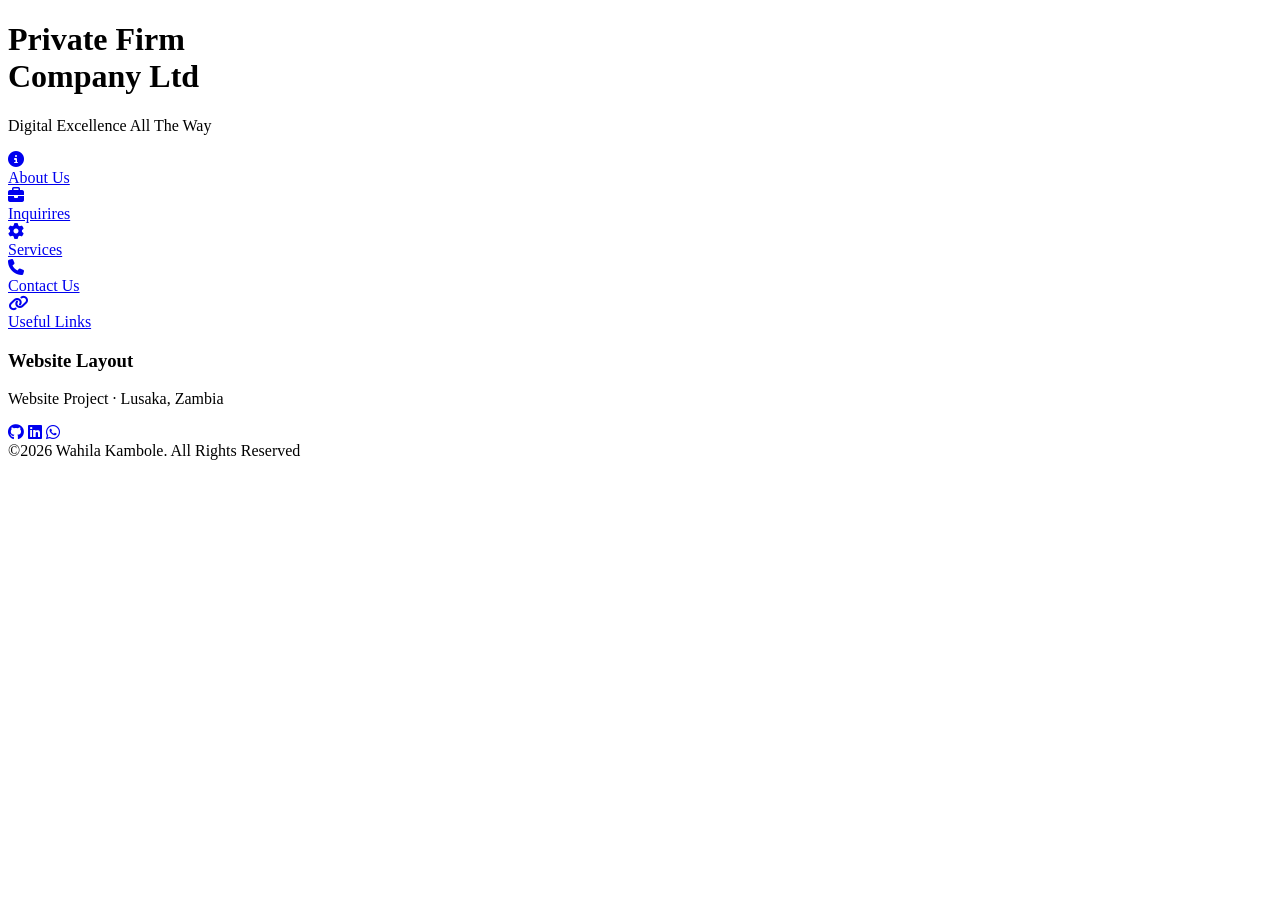
==== index.html @ 7052bf03 "Initial commit: base layout, scripts, and docs Core HTML, JS, and documentation uploaded. Styling up" ====
<!DOCTYPE html>
<html lang="en">

<head>
	<meta charset="UTF-8">
	<meta name="viewport" content="width=device-width, initial-scale=1.0">
	<title>Project Alpha 2.0</title>
	<link rel="preconnect" href="https://fonts.googleapis.com">
	<link rel="preconnect" href="https://fonts.gstatic.com" crossorigin>
	<link rel="stylesheet" href="https://cdnjs.cloudflare.com/ajax/libs/font-awesome/6.5.1/css/all.min.css"
		crossorigin="anonymous">
	<link rel="stylesheet" href="thewebsite.css">
</head>

<body>
	<!-- Loading (optional) -->
	<div class="loading-screen" id="loadingScreen" style="display:none">
		<div class="loader-ring"></div>
		<div class="loading-text">Initializing...</div>
	</div>

	<!-- Ambient Background -->
	<div class="ambient-bg">
		<div class="orb orb-1"></div>
		<div class="orb orb-2"></div>
	</div>

	<!-- Grid overlay -->
	<div class="grid-overlay" aria-hidden="true"></div>

	<!-- Right-side neon panel -->
	<div class="right-neon" aria-hidden="true"></div>

	<div class="container">
		<!-- Header -->
		<div class="header" id="mainHeader">
			<h1 class="brand-name">Private Firm <br>Company Ltd</h1>
			<p class="tagline">Digital Excellence All The Way</p>
		</div>

		<!-- Menu Grid -->
		<div class="menu-grid" id="menuGrid">
			<a href="#" class="menu-item">
				<div class="menu-badge"><i class="fa fa-info-circle"></i></div>
				<div class="menu-title">About Us</div>
			</a>
			<a href="#" class="menu-item">
				<div class="menu-badge"><i class="fa fa-briefcase"></i></div>
				<div class="menu-title">Inquirires</div>
			</a>
			<a href="#" class="menu-item">
				<div class="menu-badge"><i class="fa fa-gear"></i></div>
				<div class="menu-title">Services</div>
			</a>
			<a href="contact_us.html" class="menu-item">
				<div class="menu-badge"><i class="fa fa-phone"></i></div>
				<div class="menu-title">Contact Us</div>
			</a>
			<a href="#" class="menu-item">
				<div class="menu-badge"><i class="fa fa-link"></i></div>
				<div class="menu-title">Useful Links</div>
			</a>
		</div>

		<!-- Content Sections -->
		<div id="contentArea">

			<!-- Footer -->
			<footer class="site-footer">
				<div class="footer-content">
					<div class="footer-minimal">
						<div class="footer-brand-wrap">
							<h3 class="footer-brand">Website Layout</h3>
							<p class="footer-desc">Website Project · Lusaka, Zambia</p>
						</div>

						<div class="footer-social-links">
							<a class="social-btn" href="https://github.com/kambolewahila99-web" target="_blank"
								rel="noopener noreferrer"><i class="fab fa-github"></i></a>
							<a class="social-btn" href="https://linkedin.com/in/wahila-k-frontend-developer"
								target="_blank" rel="noopener noreferrer"><i class="fab fa-linkedin"></i></a>
							<a class="social-btn" href="https://wa.me/260953014252" target="_blank" rel="noopener"><i
									class="fab fa-whatsapp"></i></a>
						</div>
					</div>
					<div class="footer-legal-small">
						<span>©2026 Wahila Kambole. All Rights Reserved</span>
					</div>
				</div>
			</footer>
		</div>

		<!-- JavaScript for section navigation -->
		<script src="script.js"></script>
</body>

</html>
</body>

</html>
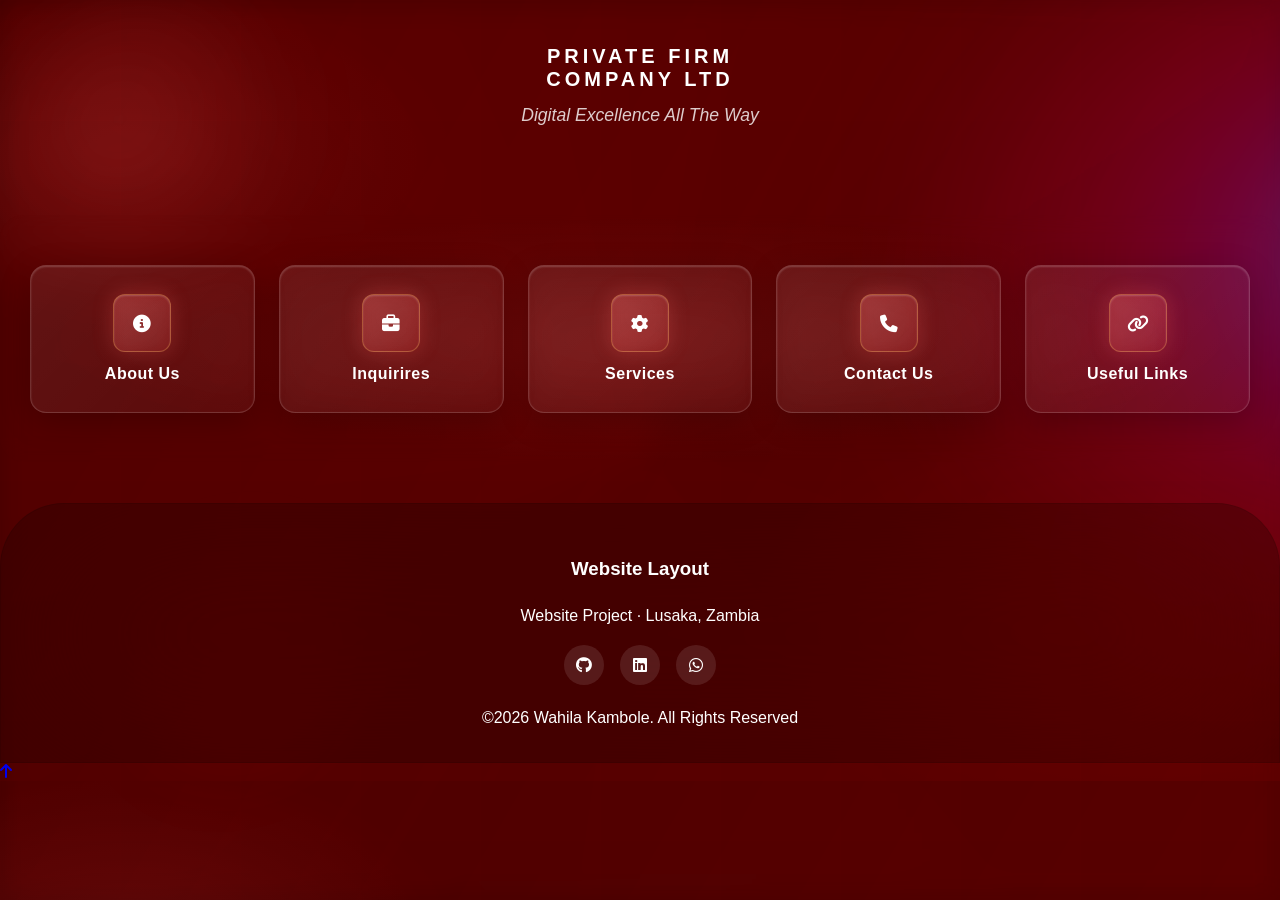
==== commit 6f5817a4: "feat: add back to top structure and remove unused components" ====
--- a/index.html
+++ b/index.html
@@ -13,20 +13,11 @@
 </head>
 
 <body>
-	<!-- Loading (optional) -->
-	<div class="loading-screen" id="loadingScreen" style="display:none">
-		<div class="loader-ring"></div>
-		<div class="loading-text">Initializing...</div>
-	</div>
-
 	<!-- Ambient Background -->
 	<div class="ambient-bg">
 		<div class="orb orb-1"></div>
 		<div class="orb orb-2"></div>
 	</div>
-
-	<!-- Grid overlay -->
-	<div class="grid-overlay" aria-hidden="true"></div>
 
 	<!-- Right-side neon panel -->
 	<div class="right-neon" aria-hidden="true"></div>
@@ -62,10 +53,8 @@
 			</a>
 		</div>
 
-		<!-- Content Sections -->
+		<!-- Footer -->
 		<div id="contentArea">
-
-			<!-- Footer -->
 			<footer class="site-footer">
 				<div class="footer-content">
 					<div class="footer-minimal">
@@ -90,6 +79,10 @@
 			</footer>
 		</div>
 
+		<a class="back-to-top" href="#top" aria-label="Back to top" title="Back to top">
+			<i class="fa fa-arrow-up" aria-hidden="true"></i>
+		</a>
+
 		<!-- JavaScript for section navigation -->
 		<script src="script.js"></script>
 </body>
--- a/thewebsite.css
+++ b/thewebsite.css
@@ -0,0 +1,827 @@
+@charset "UTF-8";
+
+:root {
+    --red-900: #330000;
+    --red-700: #660000;
+    --red-500: #cc0000;
+    --red-400: #ff2b2b;
+    --accent: #ff6b6b;
+    --glass: rgba(255, 255, 255, 0.06);
+    --text-color: #ffffff;
+}
+
+/* Futuristic layered background with animated gradients, subtle grid and noise overlay */
+body {
+    font-family: 'Lucida Sans', 'Lucida Sans Regular', 'Lucida Grande', 'Lucida Sans Unicode', Geneva, Verdana, sans-serif;
+    margin: 0;
+    padding: 0;
+    color: var(--text-color);
+    background-color: var(--red-700);
+    background-image:
+        radial-gradient(ellipse at 10% 20%, rgba(255, 75, 75, 0.12) 0%, transparent 20%),
+        radial-gradient(ellipse at 90% 80%, rgba(255, 0, 0, 0.12) 0%, transparent 25%),
+        linear-gradient(120deg, rgba(0, 0, 0, 0.35), rgba(0, 0, 0, 0.15));
+    background-blend-mode: screen, screen, normal;
+    overflow-x: hidden;
+}
+
+/* animated sweeping gradient layer handled by a pseudo element for smoothness */
+body::before {
+    content: '';
+    position: fixed;
+    inset: 0;
+    z-index: -2;
+    background: conic-gradient(from 200deg at 50% 50%, rgba(255, 20, 20, 0.06), rgba(255, 0, 0, 0.12), rgba(153, 0, 0, 0.08), rgba(255, 40, 40, 0.06));
+    filter: blur(15px) saturate(120%);
+    opacity: 0.95;
+    animation: sweep 14s linear infinite;
+    pointer-events: none;
+    will-change: transform;
+}
+
+/* grid + subtle scanlines overlay */
+body::after {
+    content: '';
+    position: fixed;
+    inset: 0;
+    z-index: -1;
+    pointer-events: none;
+    background-image:
+        linear-gradient(rgba(255, 255, 255, 0.02) 1px, transparent 1px),
+        linear-gradient(90deg, rgba(255, 255, 255, 0.02) 1px, transparent 1px),
+        linear-gradient(rgba(0, 0, 0, 0.06), rgba(0, 0, 0, 0.06));
+    background-size: 120px 120px, 120px 120px, 100% 2px;
+    mix-blend-mode: overlay;
+    opacity: 0.45;
+    animation: grid-drift 8s linear infinite;
+    will-change: transform;
+    transform: translateZ(0);
+
+}
+
+@keyframes grid-drift {
+    from {
+        transform: translateZ(0) translateY(0);
+    }
+
+    to {
+        transform: translateZ(0) translateY(50px);
+    }
+}
+
+.header {
+    text-align: center;
+    padding: 2rem;
+}
+
+@media (min-width: 769px) {
+    .brand-name {
+        font-size: 2.5rem;
+        text-align: center;
+    }
+
+    body {
+        font-size: 1rem;
+    }
+}
+
+.brand-name {
+    color: var(--text-color);
+    font-size: 1.25rem;
+    font-weight: 900;
+    letter-spacing: 4px;
+    text-transform: uppercase;
+}
+
+.container {
+    margin: 0 auto;
+    position: relative;
+    z-index: 2;
+}
+
+span {
+    color: var(--text-color);
+}
+
+.site-footer {
+    margin: auto;
+    padding: 2rem 1rem;
+    font-size: 1rem;
+    line-height: 1.6;
+    display: flex;
+    justify-content: center;
+    color: var(--text-color);
+    border: 1px solid rgba(0, 0, 0, 0.1);
+    backdrop-filter: blur(100px);
+    background: rgba(0, 0, 0, 0.2);
+    border-top-left-radius: 4rem;
+    border-top-right-radius: 4rem;
+}
+
+
+.site-footer a {
+    color: var(--text-color);
+    text-decoration: none;
+    transition: all 0.3s ease;
+    padding: 4px 8px;
+    border-radius: 4px;
+    align-items: center;
+}
+
+.site-footer a:hover {
+    color: var(--accent);
+    background: rgba(255, 255, 255, 0.1);
+    text-decoration: none;
+}
+
+.footer-content {
+    text-align: center;
+    display: flex;
+    flex-direction: column;
+    gap: 20px;
+    align-items: center;
+    color: var(--text-color);
+
+}
+
+.footer-legal-links span {
+    opacity: 0.6;
+}
+
+.footer-contact-info {
+    margin: 0;
+}
+
+.footer-contact-info p {
+    margin: 0;
+    font-size: 1rem;
+}
+
+.footer-social-links {
+    display: flex;
+    justify-content: center;
+    gap: 16px;
+    margin-top: 15px;
+}
+
+.footer-social-links a {
+    width: 40px;
+    height: 40px;
+    display: flex;
+    align-items: center;
+    justify-content: center;
+    background: rgba(255, 255, 255, 0.1);
+    border-radius: 50%;
+    transition: all 0.3s ease;
+    padding: 0;
+}
+
+.social-btn:hover {
+    transform: translateY(-6px);
+    background: var(--accent);
+    color: var(--red-900)
+}
+
+/* Neon-like layout */
+.ambient-bg {
+    position: fixed;
+    inset: 0;
+    z-index: -4;
+    pointer-events: none;
+    overflow: hidden;
+}
+
+.ambient-bg .orb {
+    border-radius: 50%;
+    filter: blur(40px);
+    opacity: 1;
+}
+
+.ambient-bg .orb-1 {
+    width: 420px;
+    height: 420px;
+    background: radial-gradient(circle at 30% 30%, rgba(255, 90, 90, 0.18), transparent 40%);
+    left: -5%;
+    top: -10%;
+    transform: scale(1.1);
+}
+
+.ambient-bg .orb-2 {
+    width: 360px;
+    height: 360px;
+    background: radial-gradient(circle at 70% 70%, rgba(255, 20, 20, 0.12), transparent 40%);
+    right: -5%;
+    bottom: 5%;
+}
+
+.menu-grid {
+    display: grid;
+    grid-template-columns: repeat(auto-fit, minmax(210px, 1fr));
+    gap: 1.5rem;
+    margin: 40px auto;
+    padding: 50px 30px;
+    background: radial-gradient(ellipse at center, rgba(255, 107, 107, 0.08) 0%, transparent 70%);
+    border-radius: 24px;
+    backdrop-filter: blur(10px);
+    align-items: center;
+}
+
+.menu-item {
+    display: flex;
+    flex-direction: column;
+    align-items: center;
+    padding: 28px;
+    border-radius: 16px;
+    background: linear-gradient(135deg, rgba(255, 255, 255, 0.08) 0%, rgba(255, 255, 255, 0.04) 100%);
+    border: 1.5px solid rgba(255, 255, 255, 0.15);
+    text-decoration: none;
+    color: inherit;
+    transition: transform .3s ease, box-shadow .3s ease, backdrop-filter .3s ease;
+    backdrop-filter: blur(16px);
+    position: relative;
+    overflow: hidden;
+    box-shadow: 0 8px 32px rgba(0, 0, 0, 0.2), inset 0 1px 2px rgba(255, 255, 255, 0.2)
+}
+
+.menu-item::before {
+    content: '';
+    position: absolute;
+    inset: 0;
+    background: radial-gradient(circle at 30% 30%, rgba(255, 200, 100, 0.08), transparent 50%);
+    pointer-events: none;
+    opacity: 0;
+}
+
+.menu-item:hover {
+    transform: translateY(-2px);
+    box-shadow: 0 16px 40px rgba(255, 107, 107, 0.3), inset 0 1px 2px rgba(255, 255, 255, 0.3);
+    backdrop-filter: blur(20px);
+    border-color: rgba(255, 200, 100, 0.4);
+    background: linear-gradient(135deg, rgba(255, 255, 255, 0.12) 0%, rgba(255, 255, 255, 0.08) 100%)
+}
+
+.menu-badge {
+    width: 56px;
+    height: 56px;
+    border-radius: 12px;
+    background: linear-gradient(135deg, rgba(255, 107, 107, 0.3), rgba(255, 50, 50, 0.15));
+    display: flex;
+    align-items: center;
+    justify-content: center;
+    font-size: 1.1rem;
+    margin-bottom: 12px;
+    border: 1px solid rgba(255, 200, 100, 0.3);
+    box-shadow: 0 0 20px rgba(255, 107, 107, 0.25), inset 0 1px 2px rgba(255, 255, 255, 0.2);
+    transition: all .3s ease;
+    backdrop-filter: blur(8px)
+}
+
+.menu-item:hover .menu-badge {
+    background: linear-gradient(135deg, rgba(255, 107, 107, 0.5), rgba(255, 50, 50, 0.25));
+    box-shadow: 0 0 28px rgba(255, 107, 107, 0.4), inset 0 1px 2px rgba(255, 255, 255, 0.3);
+    transform: scale(1.1) rotateZ(5deg)
+}
+
+.menu-title {
+    font-weight: 700;
+    font-size: 1rem;
+    line-height: 1.2;
+    text-align: center;
+    letter-spacing: 0.5px;
+}
+
+@media (max-width:768px) {
+    .menu-grid {
+        grid-template-columns: repeat(auto-fit, minmax(180px, 1fr));
+        max-width: 100%;
+    }
+
+    .menu-badge {
+        width: 48px;
+        height: 48px;
+        font-size: 16px;
+    }
+
+    .menu-item {
+        padding: 20px;
+    }
+
+    .footer-social-links {
+        gap: 12px;
+    }
+
+    .footer-social-links a {
+        width: 36px;
+        height: 36px;
+        font-size: 1rem;
+    }
+}
+
+/* Right-side neon panel (Nexa-style) */
+.right-neon {
+    position: fixed;
+    right: -20%;
+    top: -20%;
+    height: 140%;
+    width: 55%;
+    z-index: 1;
+    pointer-events: none;
+    background: radial-gradient(ellipse 800px 600px at 85% 35%, rgba(0, 200, 255, 0.5) 0%, rgba(100, 0, 200, 0.35) 20%, rgba(200, 0, 100, 0.20) 40%, transparent 70%);
+    filter: blur(60px);
+    mix-blend-mode: screen;
+    opacity: 1;
+    animation: neonDrift 14s ease-in-out infinite;
+}
+
+.right-neon::before {
+    display: none;
+}
+
+@keyframes neonDrift {
+    0% {
+        transform: translateY(0) rotate(0deg) scale(1);
+    }
+
+    40% {
+        transform: translateY(-18px) rotate(1deg) scale(1.02);
+    }
+
+    70% {
+        transform: translateY(16px) rotate(-1deg) scale(1.01);
+    }
+
+    100% {
+        transform: translateY(0) rotate(0deg) scale(1);
+    }
+}
+
+/* Reduce width on small screens so it doesn't crowd content */
+@media (max-width:900px) {
+    .right-neon {
+        width: 40vw;
+        max-width: 360px;
+        opacity: 0.75;
+    }
+}
+
+/* Section Navigation & Content Styling */
+.back-btn {
+    display: inline-block;
+    margin-bottom: 20px;
+    padding: 10px 16px;
+    background: rgba(0, 0, 0, 0.25);
+    border: 1px solid rgba(255, 255, 255, 0.3);
+    color: var(--text-color);
+    border-radius: 6px;
+    cursor: pointer;
+    font-size: 0.9rem;
+    transition: all 0.2s ease;
+}
+
+.back-btn:hover {
+    background: rgba(0, 0, 0, 0.4);
+    transform: translateX(-4px);
+}
+
+.section-header {
+    text-align: center;
+    margin-bottom: 40px;
+}
+
+.section-title {
+    font-size: 2.2rem;
+    font-weight: 700;
+    margin-bottom: 12px;
+    color: var(--text-color);
+}
+
+.section-subtitle {
+    font-size: 1.1rem;
+    color: rgba(255, 255, 255, 0.7);
+    margin: 0;
+}
+
+.section-center-title {
+    text-align: center;
+    color: var(--red-400);
+    margin-bottom: 30px;
+}
+
+/* Contact Grid */
+.contact-grid {
+    display: grid;
+    grid-template-columns: repeat(auto-fit, minmax(210px, 1fr));
+    gap: 40px;
+    margin-top: 30px;
+}
+
+.form-group {
+    display: flex;
+    flex-direction: column;
+    padding-top: 5px;
+}
+
+.form-group input,
+.form-group textarea {
+    padding: 14px 16px;
+    background: rgba(0, 0, 0, 0.3);
+    border: 1px solid rgba(255, 255, 255, 0.2);
+    color: var(--text-color);
+    border-radius: 8px;
+    font-family: inherit;
+    font-size: 1rem;
+    transition: all 0.3s ease;
+}
+
+.form-group input::placeholder,
+.form-group textarea::placeholder {
+    color: rgba(255, 255, 255, 0.5);
+}
+
+.form-group input:focus,
+.form-group textarea:focus {
+    outline: none;
+    background: rgba(0, 0, 0, 0.4);
+    border-color: var(--accent);
+    box-shadow: 0 0 12px rgba(255, 107, 107, 0.2);
+}
+
+.contact-info {
+    display: flex;
+    flex-direction: column;
+    gap: 24px;
+}
+
+.contact-item {
+    display: flex;
+    gap: 16px;
+}
+
+.contact-icon {
+    width: 48px;
+    height: 48px;
+    display: flex;
+    align-items: center;
+    justify-content: center;
+    background: rgba(255, 107, 107, 0.2);
+    border-radius: 8px;
+    font-size: 1.5rem;
+    flex-shrink: 0;
+}
+
+.contact-details h4 {
+    margin: 0 0 6px 0;
+    color: #ffffff;
+}
+
+.contact-details p {
+    margin: 0;
+    color: rgba(255, 255, 255, 0.8);
+}
+
+.contact-details a {
+    color: var(--accent);
+    text-decoration: none;
+}
+
+.contact-details a:hover {
+    text-decoration: underline;
+}
+
+.tagline {
+    font-size: 1.1rem;
+    color: rgba(255, 255, 255, 0.8);
+    margin-top: 12px;
+    font-style: italic;
+}
+
+/* ============== PAGE STYLES ============== */
+.page-header {
+    text-align: center;
+    padding: 60px 20px 40px;
+    position: relative;
+    z-index: 10;
+}
+
+.back-btn {
+    display: inline-flex;
+    align-items: center;
+    gap: 8px;
+    color: var(--red-400);
+    text-decoration: none;
+    font-size: 0.9rem;
+    margin-bottom: 20px;
+    transition: all 0.3s ease;
+    padding: 8px 16px;
+    border-radius: 8px;
+    background: rgba(255, 43, 43, 0.1);
+}
+
+.back-btn:hover {
+    color: var(--accent);
+    background: rgba(255, 43, 43, 0.2);
+    transform: translateY(-4px);
+}
+
+.page-header h1 {
+    font-size: 3rem;
+    font-weight: 600;
+    margin: 20px 0;
+    background: linear-gradient(135deg, var(--red-400), var(--accent));
+    -webkit-background-clip: text;
+    -webkit-text-fill-color: transparent;
+    background-clip: text;
+}
+
+.page-subtitle {
+    font-size: 1rem;
+    color: rgba(255, 255, 255, 0.7);
+    margin-top: 10px;
+}
+
+.page-section {
+    margin: auto;
+    padding: 10px;
+    backdrop-filter: blur(8px);
+}
+
+.intro-text {
+    text-align: center;
+    padding: 20px 0;
+}
+
+.intro-text p {
+    font-size: 1rem;
+    color: rgba(255, 255, 255, 0.8);
+    line-height: 1.8;
+    max-width: 700px;
+    margin: 0 auto;
+}
+
+
+@media (max-width: 768px) {
+    .page-header {
+        padding: 40px 20px 30px;
+    }
+
+    .page-header h1.page-subtitle {
+        font-size: 2rem;
+    }
+
+}
+
+.contact-link {
+    display: inline-block;
+    padding: 12px 36px;
+    background: linear-gradient(135deg, var(--red-400), var(--accent));
+    color: var(--text-color);
+    text-decoration: none;
+    border-radius: 8px;
+    font-weight: 600;
+    transition: all 0.3s ease;
+    box-shadow: 0 8px 32px rgba(255, 43, 43, 0.3);
+}
+
+.contact-link:hover {
+    transform: translateY(-4px);
+    box-shadow: 0 12px 48px rgba(255, 43, 43, 0.4);
+}
+
+/* ============== CONTACT US PAGE ============== */
+.contact-intro {
+    text-align: center;
+    padding: 20px 0;
+}
+
+.contact-intro h2 {
+    font-size: 1.75rem;
+    color: var(--red-400);
+    margin-bottom: 16px;
+}
+
+.contact-intro p {
+    font-size: 1rem;
+    color: rgba(255, 255, 255, 0.8);
+    line-height: 1.8;
+}
+
+.contact-options {
+    display: grid;
+    grid-template-columns: repeat(auto-fit, minmax(210px, 1fr));
+    gap: 1.5rem;
+}
+
+.contact-option {
+    padding: 28px;
+    background: (rgba(255, 43, 43, 0.12));
+    border: 1px solid rgba(255, 107, 107, 0.3);
+    border-radius: 12px;
+    backdrop-filter: blur(100px);
+    transition: all 0.3s ease;
+    text-align: center;
+}
+
+.contact-option:hover {
+    transform: translateY(-8px);
+    border-color: rgba(255, 107, 107, 0.6);
+    background: linear-gradient(135deg, rgba(255, 43, 43, 0.15), rgba(255, 107, 107, 0.12));
+}
+
+.contact-option-icon {
+    font-size: 40px;
+    color: var(--red-400);
+    margin-bottom: 16px;
+    display: flex;
+    justify-content: center;
+}
+
+.contact-option h3 {
+    font-size: 18px;
+    color: var(--red-400);
+    margin-bottom: 8px;
+}
+
+/* Make contact links match contact headings */
+.contact-option h3 a.contact-link {
+    color: inherit;
+    text-decoration: none;
+    display: inline-block;
+    padding: 0;
+    transition: color 160ms ease, transform 160ms ease;
+}
+
+.contact-option h3 a.contact-link:hover {
+    color: var(--accent);
+    transform: translateY(-2px);
+}
+
+/* Remove any accidental button-like styling and match plain headings exactly */
+.contact-option h3 a.contact-link,
+.contact-option h3 a.contact-link:visited,
+.contact-option h3 a.contact-link:focus,
+.contact-option h3 a.contact-link:active {
+    background: transparent;
+    box-shadow: none;
+    padding: 0;
+    border-radius: 0;
+    color: var(--red-400);
+    font-weight: 700;
+    font-size: 1rem;
+    line-height: 1.1;
+    text-transform: none;
+    outline: none;
+}
+
+.contact-option p {
+    font-size: 0.9rem;
+    color: rgba(255, 255, 255, 0.7);
+}
+
+.contact-form-wrapper {
+    max-width: 800px;
+    margin: 0 auto;
+    padding: 40px;
+    background: linear-gradient(135deg, rgba(255, 43, 43, 0.1), rgba(255, 107, 107, 0.08));
+    border: 1px solid rgba(255, 107, 107, 0.3);
+    border-radius: 12px;
+    backdrop-filter: blur(10px);
+}
+
+.modern-contact-form {
+    display: flex;
+    flex-direction: column;
+    gap: 20px;
+}
+
+.form-row {
+    display: grid;
+    grid-template-columns: 1fr 1fr;
+    gap: 20px;
+}
+
+.modern-contact-form .form-group {
+    display: flex;
+    flex-direction: column;
+}
+
+.modern-contact-form .form-group label {
+    font-size: 14px;
+    color: var(--red-400);
+    margin-bottom: 8px;
+    font-weight: 600;
+}
+
+.modern-contact-form .form-group input,
+.modern-contact-form .form-group textarea {
+    padding: 12px 16px;
+    background: rgba(255, 255, 255, 0.08);
+    border: 1px solid rgba(255, 107, 107, 0.3);
+    border-radius: 8px;
+    color: var(--text-color);
+    font-family: 'Outfit', sans-serif;
+    font-size: 0.9rem;
+    transition: all 0.3s ease;
+}
+
+.modern-contact-form .form-group input::placeholder,
+.modern-contact-form .form-group textarea::placeholder {
+    color: rgba(255, 255, 255, 0.5);
+}
+
+.modern-contact-form .form-group input:focus,
+.modern-contact-form .form-group textarea:focus {
+    outline: none;
+    background: rgba(255, 255, 255, 0.12);
+    border-color: rgba(255, 107, 107, 0.6);
+    box-shadow: 0 0 0 3px rgba(255, 43, 43, 0.1);
+}
+
+.submit-btn {
+    margin-top: 15px;
+    padding: 14px 32px;
+    align-self: center;
+    background: linear-gradient(135deg, var(--red-400), var(--accent));
+    color: var(--text-color);
+    border: none;
+    border-radius: 8px;
+    font-weight: 600;
+    font-size: 1rem;
+    cursor: pointer;
+    transition: all 0.3s ease;
+    box-shadow: 0 8px 32px rgba(255, 43, 43, 0.3);
+}
+
+.submit-btn:hover {
+    transform: translateY(-4px);
+    box-shadow: 0 12px 48px rgba(255, 43, 43, 0.4);
+}
+
+.contact-info-section {
+    padding: 40px 30px;
+}
+
+.contact-methods {
+    display: grid;
+    grid-template-columns: repeat(auto-fit, minmax(210px, 1fr));
+    gap: 1.5rem;
+}
+
+.contact-method {
+    padding: 28px;
+    margin: 1rem;
+    background: linear-gradient(135deg, rgba(255, 43, 43, 0.12), rgba(255, 107, 107, 0.08));
+    border: 1px solid rgba(255, 107, 107, 0.3);
+    border-radius: 12px;
+    backdrop-filter: blur(8px);
+    transition: all 0.3s ease;
+    text-align: center;
+}
+
+.contact-method:hover {
+    transform: translateY(-8px);
+    border-color: rgba(255, 107, 107, 0.6);
+}
+
+.method-icon {
+    font-size: 2.5rem;
+    color: var(--red-400);
+    margin-bottom: 16px;
+    display: flex;
+    justify-content: center;
+}
+
+.contact-method h3 {
+    font-size: 1rem;
+    color: var(--red-400);
+    margin-bottom: 12px;
+}
+
+.contact-method p {
+    font-size: 0.9rem;
+    color: rgba(255, 255, 255, 0.8);
+}
+
+.contact-method a {
+    color: var(--red-400);
+    text-decoration: none;
+    transition: all 0.3s ease;
+}
+
+.contact-method a:hover {
+    color: var(--red-500);
+    text-decoration: underline;
+}
+
+@media (max-width: 768px) {
+    .form-row {
+        grid-template-columns: 1fr;
+    }
+
+    .contact-form-wrapper {
+        padding: 20px;
+    }
+
+    .contact-methods {
+        grid-template-columns: 1fr;
+    }
+}
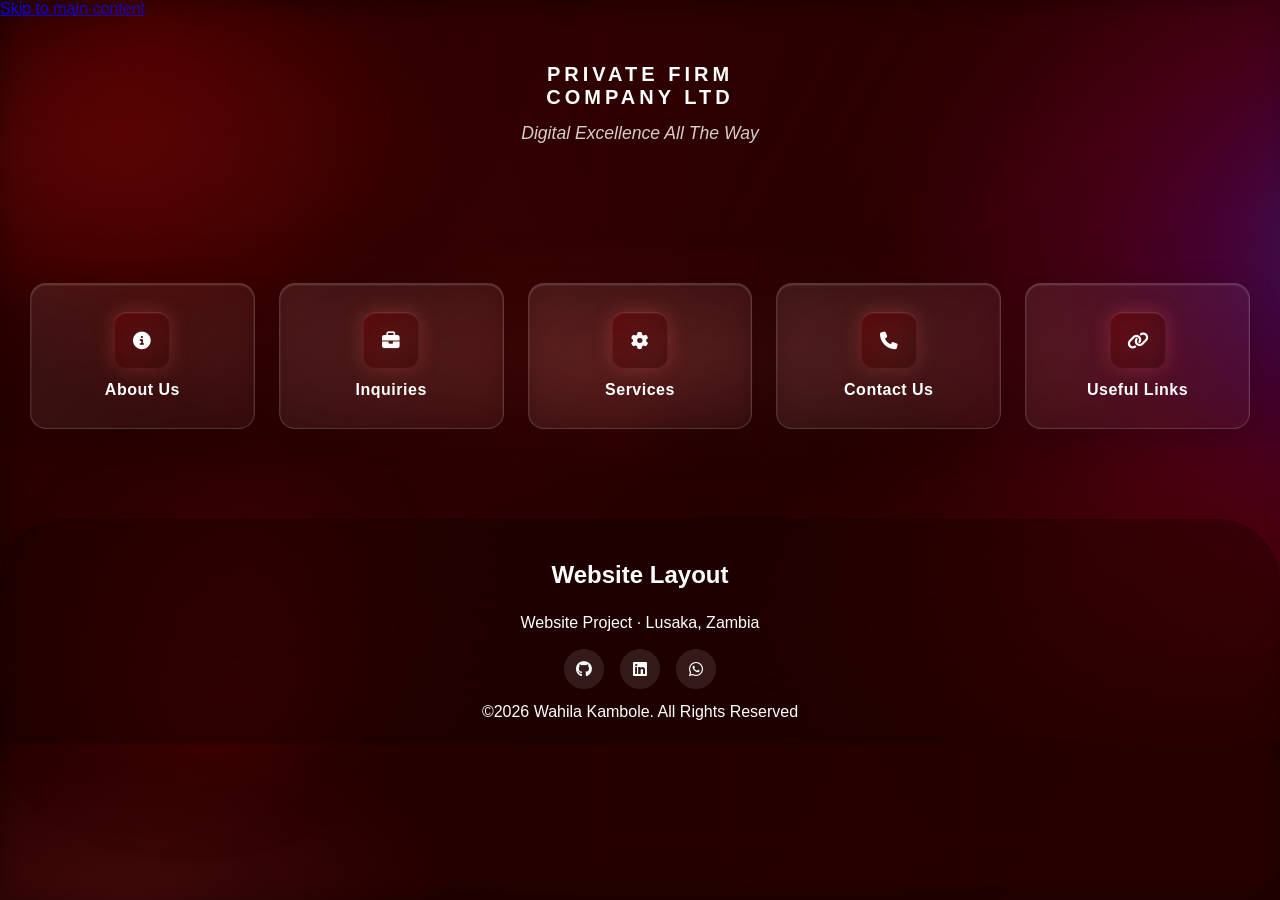
==== commit cc824711: "Update homepage layout and navigation structure" ====
--- a/index.html
+++ b/index.html
@@ -1,93 +1,131 @@
-<!DOCTYPE html>
+<!doctype html>
 <html lang="en">
+  <head>
+    <meta charset="UTF-8" />
+    <meta name="viewport" content="width=device-width, initial-scale=1.0" />
+    <title>Private Firm Company Ltd | Digital Excellence All The Way</title>
+    <meta
+      name="description"
+      content="Private Firm Company Ltd — a digital firm in Lusaka, Zambia offering software design, development and partnership services. Get in touch today."
+    />
 
-<head>
-	<meta charset="UTF-8">
-	<meta name="viewport" content="width=device-width, initial-scale=1.0">
-	<title>Project Alpha 2.0</title>
-	<link rel="preconnect" href="https://fonts.googleapis.com">
-	<link rel="preconnect" href="https://fonts.gstatic.com" crossorigin>
-	<link rel="stylesheet" href="https://cdnjs.cloudflare.com/ajax/libs/font-awesome/6.5.1/css/all.min.css"
-		crossorigin="anonymous">
-	<link rel="stylesheet" href="thewebsite.css">
-</head>
+    <link
+      rel="stylesheet"
+      href="https://cdnjs.cloudflare.com/ajax/libs/font-awesome/6.5.1/css/all.min.css"
+      crossorigin="anonymous"
+    />
+    <link rel="stylesheet" href="thewebsite.css" />
+  </head>
 
-<body>
-	<!-- Ambient Background -->
-	<div class="ambient-bg">
-		<div class="orb orb-1"></div>
-		<div class="orb orb-2"></div>
-	</div>
+  <body id="top">
+    <a class="skip-link" href="#main-content">Skip to main content</a>
 
-	<!-- Right-side neon panel -->
-	<div class="right-neon" aria-hidden="true"></div>
+    <!-- Ambient Background -->
+    <div class="ambient-bg" aria-hidden="true">
+      <div class="orb orb-1"></div>
+      <div class="orb orb-2"></div>
+    </div>
 
-	<div class="container">
-		<!-- Header -->
-		<div class="header" id="mainHeader">
-			<h1 class="brand-name">Private Firm <br>Company Ltd</h1>
-			<p class="tagline">Digital Excellence All The Way</p>
-		</div>
+    <!-- Right-side neon panel -->
+    <div class="right-neon" aria-hidden="true"></div>
 
-		<!-- Menu Grid -->
-		<div class="menu-grid" id="menuGrid">
-			<a href="#" class="menu-item">
-				<div class="menu-badge"><i class="fa fa-info-circle"></i></div>
-				<div class="menu-title">About Us</div>
-			</a>
-			<a href="#" class="menu-item">
-				<div class="menu-badge"><i class="fa fa-briefcase"></i></div>
-				<div class="menu-title">Inquirires</div>
-			</a>
-			<a href="#" class="menu-item">
-				<div class="menu-badge"><i class="fa fa-gear"></i></div>
-				<div class="menu-title">Services</div>
-			</a>
-			<a href="contact_us.html" class="menu-item">
-				<div class="menu-badge"><i class="fa fa-phone"></i></div>
-				<div class="menu-title">Contact Us</div>
-			</a>
-			<a href="#" class="menu-item">
-				<div class="menu-badge"><i class="fa fa-link"></i></div>
-				<div class="menu-title">Useful Links</div>
-			</a>
-		</div>
+    <div class="container">
+      <!-- Header -->
+      <header class="header" id="mainHeader">
+        <h1 class="brand-name">Private Firm <br />Company Ltd</h1>
+        <p class="tagline">Digital Excellence All The Way</p>
+      </header>
 
-		<!-- Footer -->
-		<div id="contentArea">
-			<footer class="site-footer">
-				<div class="footer-content">
-					<div class="footer-minimal">
-						<div class="footer-brand-wrap">
-							<h3 class="footer-brand">Website Layout</h3>
-							<p class="footer-desc">Website Project · Lusaka, Zambia</p>
-						</div>
+      <main id="main-content">
+        <!-- Menu Grid -->
+        <nav class="menu-grid" id="menuGrid" aria-label="Main navigation">
+          <a href="contact_us.html" class="menu-item">
+            <span class="menu-badge"
+              ><i class="fa-solid fa-circle-info" aria-hidden="true"></i
+            ></span>
+            <span class="menu-title">About Us</span>
+          </a>
+          <a href="contact_us.html" class="menu-item">
+            <span class="menu-badge"
+              ><i class="fa-solid fa-briefcase" aria-hidden="true"></i
+            ></span>
+            <span class="menu-title">Inquiries</span>
+          </a>
+          <a href="contact_us.html" class="menu-item">
+            <span class="menu-badge"
+              ><i class="fa-solid fa-gear" aria-hidden="true"></i
+            ></span>
+            <span class="menu-title">Services</span>
+          </a>
+          <a href="contact_us.html" class="menu-item">
+            <span class="menu-badge"
+              ><i class="fa-solid fa-phone" aria-hidden="true"></i
+            ></span>
+            <span class="menu-title">Contact Us</span>
+          </a>
+          <a href="contact_us.html" class="menu-item">
+            <span class="menu-badge"
+              ><i class="fa-solid fa-link" aria-hidden="true"></i
+            ></span>
+            <span class="menu-title">Useful Links</span>
+          </a>
+        </nav>
+      </main>
 
-						<div class="footer-social-links">
-							<a class="social-btn" href="https://github.com/kambolewahila99-web" target="_blank"
-								rel="noopener noreferrer"><i class="fab fa-github"></i></a>
-							<a class="social-btn" href="https://linkedin.com/in/wahila-k-frontend-developer"
-								target="_blank" rel="noopener noreferrer"><i class="fab fa-linkedin"></i></a>
-							<a class="social-btn" href="https://wa.me/260953014252" target="_blank" rel="noopener"><i
-									class="fab fa-whatsapp"></i></a>
-						</div>
-					</div>
-					<div class="footer-legal-small">
-						<span>©2026 Wahila Kambole. All Rights Reserved</span>
-					</div>
-				</div>
-			</footer>
-		</div>
+      <!-- Footer -->
+      <footer class="site-footer">
+        <div class="footer-content">
+          <div class="footer-minimal">
+            <div class="footer-brand-wrap">
+              <h2 class="footer-brand">Website Layout</h2>
+              <p class="footer-desc">Website Project · Lusaka, Zambia</p>
+            </div>
 
-		<a class="back-to-top" href="#top" aria-label="Back to top" title="Back to top">
-			<i class="fa fa-arrow-up" aria-hidden="true"></i>
-		</a>
+            <div class="footer-social-links">
+              <a
+                class="social-btn"
+                href="https://github.com/kambolewahila99-web"
+                target="_blank"
+                rel="noopener noreferrer"
+                aria-label="GitHub profile"
+              >
+                <i class="fa-brands fa-github" aria-hidden="true"></i>
+              </a>
+              <a
+                class="social-btn"
+                href="https://linkedin.com/in/wahila-k-frontend-developer"
+                target="_blank"
+                rel="noopener noreferrer"
+                aria-label="LinkedIn profile"
+              >
+                <i class="fa-brands fa-linkedin" aria-hidden="true"></i>
+              </a>
+              <a
+                class="social-btn"
+                href="https://wa.me/260953014252"
+                target="_blank"
+                rel="noopener noreferrer"
+                aria-label="WhatsApp chat"
+              >
+                <i class="fa-brands fa-whatsapp" aria-hidden="true"></i>
+              </a>
+            </div>
+          </div>
+          <div class="footer-legal-small">
+            <span>©2026 Wahila Kambole. All Rights Reserved</span>
+          </div>
+        </div>
+      </footer>
 
-		<!-- JavaScript for section navigation -->
-		<script src="script.js"></script>
-</body>
-
+      <a
+        class="back-to-top"
+        href="#top"
+        aria-label="Back to top"
+        title="Back to top"
+      >
+        <i class="fa-solid fa-arrow-up" aria-hidden="true"></i>
+      </a>
+    </div>
+	<script src="script.js" defer></script>
+  </body>
 </html>
-</body>
-
-</html>
--- a/thewebsite.css
+++ b/thewebsite.css
@@ -1,12 +1,11 @@
 @charset "UTF-8";
 
 :root {
-    --red-900: #330000;
+    --red-900: #220000;
     --red-700: #660000;
     --red-500: #cc0000;
     --red-400: #ff2b2b;
     --accent: #ff6b6b;
-    --glass: rgba(255, 255, 255, 0.06);
     --text-color: #ffffff;
 }
 
@@ -16,7 +15,7 @@
     margin: 0;
     padding: 0;
     color: var(--text-color);
-    background-color: var(--red-700);
+    background-color: var(--red-900);
     background-image:
         radial-gradient(ellipse at 10% 20%, rgba(255, 75, 75, 0.12) 0%, transparent 20%),
         radial-gradient(ellipse at 90% 80%, rgba(255, 0, 0, 0.12) 0%, transparent 25%),
@@ -34,7 +33,6 @@
     background: conic-gradient(from 200deg at 50% 50%, rgba(255, 20, 20, 0.06), rgba(255, 0, 0, 0.12), rgba(153, 0, 0, 0.08), rgba(255, 40, 40, 0.06));
     filter: blur(15px) saturate(120%);
     opacity: 0.95;
-    animation: sweep 14s linear infinite;
     pointer-events: none;
     will-change: transform;
 }
@@ -99,15 +97,11 @@
     z-index: 2;
 }
 
-span {
-    color: var(--text-color);
-}
-
 .site-footer {
     margin: auto;
-    padding: 2rem 1rem;
+    padding: 1.25rem 1rem;
     font-size: 1rem;
-    line-height: 1.6;
+    line-height: 1.35;
     display: flex;
     justify-content: center;
     color: var(--text-color);
@@ -134,34 +128,60 @@
     text-decoration: none;
 }
 
+.back-to-top {
+    position: fixed;
+    right: 1.25rem;
+    bottom: 1.25rem;
+    z-index: 20;
+    width: 42px;
+    height: 42px;
+    display: flex;
+    align-items: center;
+    justify-content: center;
+    border: 1px solid rgba(255, 107, 107, 0.55);
+    border-radius: 50%;
+    background: rgba(34, 0, 0, 0.8);
+    color: var(--text-color);
+    box-shadow: 0 6px 20px rgba(0, 0, 0, 0.6), 0 0 18px rgba(102, 0, 0, 0.7);
+    backdrop-filter: blur(12px);
+    -webkit-backdrop-filter: blur(12px);
+    text-decoration: none;
+    opacity: 0;
+    visibility: hidden;
+    pointer-events: none;
+    transform: translateY(12px);
+    transition: opacity 0.25s ease, visibility 0.25s ease, transform 0.25s ease, background 0.25s ease, color 0.25s ease;
+}
+
+.back-to-top.is-visible {
+    opacity: 1;
+    visibility: visible;
+    pointer-events: auto;
+    transform: translateY(0);
+}
+
+.back-to-top:hover,
+.back-to-top:focus-visible {
+    background: var(--red-700);
+    color: var(--text-color);
+    transform: translateY(-4px);
+}
+
 .footer-content {
     text-align: center;
     display: flex;
     flex-direction: column;
-    gap: 20px;
+    gap: 12px;
     align-items: center;
     color: var(--text-color);
 
-}
-
-.footer-legal-links span {
-    opacity: 0.6;
-}
-
-.footer-contact-info {
-    margin: 0;
-}
-
-.footer-contact-info p {
-    margin: 0;
-    font-size: 1rem;
 }
 
 .footer-social-links {
     display: flex;
     justify-content: center;
     gap: 16px;
-    margin-top: 15px;
+    margin-top: 8px;
 }
 
 .footer-social-links a {
@@ -186,7 +206,7 @@
 .ambient-bg {
     position: fixed;
     inset: 0;
-    z-index: -4;
+    z-index: 0;
     pointer-events: none;
     overflow: hidden;
 }
@@ -195,23 +215,37 @@
     border-radius: 50%;
     filter: blur(40px);
     opacity: 1;
+    animation: orbRotate 8s linear infinite;
+    transform-origin: center;
 }
 
 .ambient-bg .orb-1 {
     width: 420px;
     height: 420px;
-    background: radial-gradient(circle at 30% 30%, rgba(255, 90, 90, 0.18), transparent 40%);
+    background: radial-gradient(circle at 30% 30%, rgba(102, 0, 0, 0.7), transparent 62%);
     left: -5%;
     top: -10%;
     transform: scale(1.1);
+    animation-duration: 7s;
 }
 
 .ambient-bg .orb-2 {
     width: 360px;
     height: 360px;
-    background: radial-gradient(circle at 70% 70%, rgba(255, 20, 20, 0.12), transparent 40%);
+    background: radial-gradient(circle at 70% 70%, rgba(102, 0, 0, 0.55), transparent 62%);
     right: -5%;
     bottom: 5%;
+    animation-duration: 9s;
+}
+
+@keyframes orbRotate {
+    from {
+        transform: rotate(0deg) scale(1.1);
+    }
+
+    to {
+        transform: rotate(360deg) scale(1.1);
+    }
 }
 
 .menu-grid {
@@ -243,15 +277,6 @@
     box-shadow: 0 8px 32px rgba(0, 0, 0, 0.2), inset 0 1px 2px rgba(255, 255, 255, 0.2)
 }
 
-.menu-item::before {
-    content: '';
-    position: absolute;
-    inset: 0;
-    background: radial-gradient(circle at 30% 30%, rgba(255, 200, 100, 0.08), transparent 50%);
-    pointer-events: none;
-    opacity: 0;
-}
-
 .menu-item:hover {
     transform: translateY(-2px);
     box-shadow: 0 16px 40px rgba(255, 107, 107, 0.3), inset 0 1px 2px rgba(255, 255, 255, 0.3);
@@ -264,22 +289,21 @@
     width: 56px;
     height: 56px;
     border-radius: 12px;
-    background: linear-gradient(135deg, rgba(255, 107, 107, 0.3), rgba(255, 50, 50, 0.15));
+    background: linear-gradient(135deg, rgba(102, 0, 0, 0.62), rgba(51, 0, 0, 0.38));
     display: flex;
     align-items: center;
     justify-content: center;
     font-size: 1.1rem;
     margin-bottom: 12px;
-    border: 1px solid rgba(255, 200, 100, 0.3);
     box-shadow: 0 0 20px rgba(255, 107, 107, 0.25), inset 0 1px 2px rgba(255, 255, 255, 0.2);
     transition: all .3s ease;
-    backdrop-filter: blur(8px)
+    backdrop-filter: blur(14px);
+    -webkit-backdrop-filter: blur(14px);
 }
 
 .menu-item:hover .menu-badge {
     background: linear-gradient(135deg, rgba(255, 107, 107, 0.5), rgba(255, 50, 50, 0.25));
-    box-shadow: 0 0 28px rgba(255, 107, 107, 0.4), inset 0 1px 2px rgba(255, 255, 255, 0.3);
-    transform: scale(1.1) rotateZ(5deg)
+    transform: scale(1.1) rotateZ(1deg)
 }
 
 .menu-title {
@@ -291,6 +315,19 @@
 }
 
 @media (max-width:768px) {
+    .site-footer {
+        padding: 0.75rem;
+        font-size: 0.85rem;
+    }
+
+    .footer-content {
+        gap: 8px;
+    }
+
+    .footer-social-links {
+        margin-top: 4px;
+    }
+
     .menu-grid {
         grid-template-columns: repeat(auto-fit, minmax(180px, 1fr));
         max-width: 100%;
@@ -314,6 +351,13 @@
         width: 36px;
         height: 36px;
         font-size: 1rem;
+    }
+
+    .back-to-top {
+        right: 0.75rem;
+        bottom: 0.75rem;
+        width: 38px;
+        height: 38px;
     }
 }
 
@@ -333,10 +377,6 @@
     animation: neonDrift 14s ease-in-out infinite;
 }
 
-.right-neon::before {
-    display: none;
-}
-
 @keyframes neonDrift {
     0% {
         transform: translateY(0) rotate(0deg) scale(1);
@@ -383,36 +423,10 @@
     transform: translateX(-4px);
 }
 
-.section-header {
-    text-align: center;
-    margin-bottom: 40px;
-}
-
-.section-title {
-    font-size: 2.2rem;
-    font-weight: 700;
-    margin-bottom: 12px;
-    color: var(--text-color);
-}
-
-.section-subtitle {
-    font-size: 1.1rem;
-    color: rgba(255, 255, 255, 0.7);
-    margin: 0;
-}
-
 .section-center-title {
     text-align: center;
     color: var(--red-400);
     margin-bottom: 30px;
-}
-
-/* Contact Grid */
-.contact-grid {
-    display: grid;
-    grid-template-columns: repeat(auto-fit, minmax(210px, 1fr));
-    gap: 40px;
-    margin-top: 30px;
 }
 
 .form-group {
@@ -444,48 +458,6 @@
     background: rgba(0, 0, 0, 0.4);
     border-color: var(--accent);
     box-shadow: 0 0 12px rgba(255, 107, 107, 0.2);
-}
-
-.contact-info {
-    display: flex;
-    flex-direction: column;
-    gap: 24px;
-}
-
-.contact-item {
-    display: flex;
-    gap: 16px;
-}
-
-.contact-icon {
-    width: 48px;
-    height: 48px;
-    display: flex;
-    align-items: center;
-    justify-content: center;
-    background: rgba(255, 107, 107, 0.2);
-    border-radius: 8px;
-    font-size: 1.5rem;
-    flex-shrink: 0;
-}
-
-.contact-details h4 {
-    margin: 0 0 6px 0;
-    color: #ffffff;
-}
-
-.contact-details p {
-    margin: 0;
-    color: rgba(255, 255, 255, 0.8);
-}
-
-.contact-details a {
-    color: var(--accent);
-    text-decoration: none;
-}
-
-.contact-details a:hover {
-    text-decoration: underline;
 }
 
 .tagline {
@@ -535,7 +507,7 @@
 
 .page-subtitle {
     font-size: 1rem;
-    color: rgba(255, 255, 255, 0.7);
+    color: var(--text-color);
     margin-top: 10px;
 }
 
@@ -545,20 +517,6 @@
     backdrop-filter: blur(8px);
 }
 
-.intro-text {
-    text-align: center;
-    padding: 20px 0;
-}
-
-.intro-text p {
-    font-size: 1rem;
-    color: rgba(255, 255, 255, 0.8);
-    line-height: 1.8;
-    max-width: 700px;
-    margin: 0 auto;
-}
-
-
 @media (max-width: 768px) {
     .page-header {
         padding: 40px 20px 30px;
@@ -601,7 +559,7 @@
 
 .contact-intro p {
     font-size: 1rem;
-    color: rgba(255, 255, 255, 0.8);
+    color: var(--text-color);
     line-height: 1.8;
 }
 
@@ -637,7 +595,7 @@
 
 .contact-option h3 {
     font-size: 18px;
-    color: var(--red-400);
+    color: var(--text-color);
     margin-bottom: 8px;
 }
 
@@ -664,7 +622,7 @@
     box-shadow: none;
     padding: 0;
     border-radius: 0;
-    color: var(--red-400);
+    color: var(--text-color);
     font-weight: 700;
     font-size: 1rem;
     line-height: 1.1;
@@ -674,7 +632,7 @@
 
 .contact-option p {
     font-size: 0.9rem;
-    color: rgba(255, 255, 255, 0.7);
+    color: var(--text-color);
 }
 
 .contact-form-wrapper {
@@ -760,12 +718,6 @@
     padding: 40px 30px;
 }
 
-.contact-methods {
-    display: grid;
-    grid-template-columns: repeat(auto-fit, minmax(210px, 1fr));
-    gap: 1.5rem;
-}
-
 .contact-method {
     padding: 28px;
     margin: 1rem;
@@ -792,17 +744,17 @@
 
 .contact-method h3 {
     font-size: 1rem;
-    color: var(--red-400);
+    color: var(--text-color);
     margin-bottom: 12px;
 }
 
 .contact-method p {
     font-size: 0.9rem;
-    color: rgba(255, 255, 255, 0.8);
+    color: var(--text-color);
 }
 
 .contact-method a {
-    color: var(--red-400);
+    color: var(--text-color);
     text-decoration: none;
     transition: all 0.3s ease;
 }
